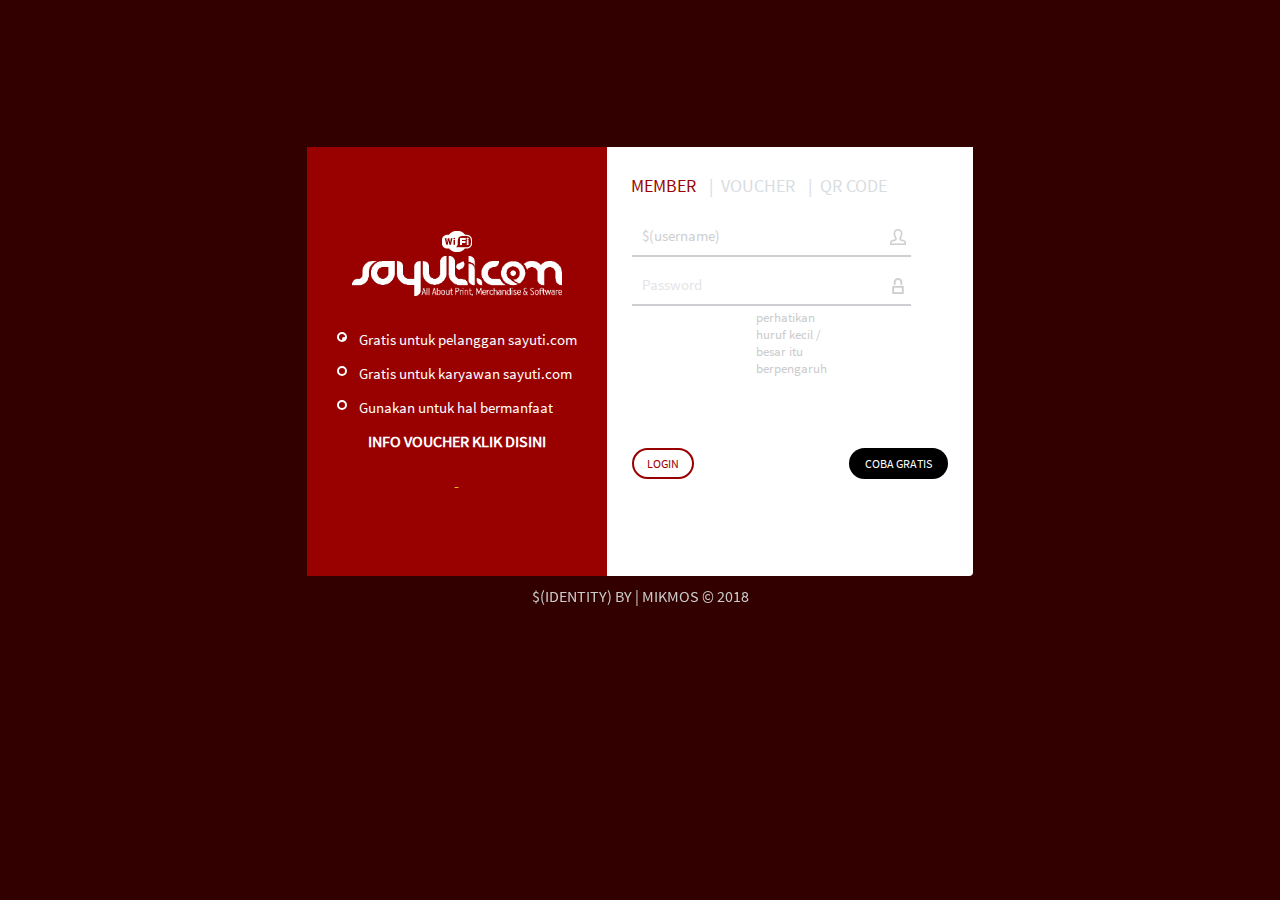
==== index.html @ d5aa3748 "Tema Multi" ====
<!DOCTYPE HTML>
<html>
<head>
<title>$(identity)</title>
<!-- Custom Theme files -->
<!-- Custom Theme files -->
<meta http-equiv="Content-Type" content="text/html; charset=utf-8" />
<meta name="viewport" content="width=device-width, initial-scale=1, maximum-scale=1">
<meta http-equiv="Content-Type" content="text/html; charset=utf-8" /> 
<link rel="icon" href="images/favicon.png" />
<link href="css/loader.css" rel="stylesheet" type="text/css" media="all"/>
<link href="css/w3.css" rel="stylesheet" type="text/css" media="all"/>
<!--script-->
<script src="js/jquery.min.js"></script>
<script src="js/jquery.ticker.js"></script>
<script src="js/easyResponsiveTabs.js" type="text/javascript"></script>
<script src="js/jquery.random-wall.js" type="text/javascript"></script>
<script type="text/javascript">
// Include CSS file
function addCSS(filename){
 var head = document.getElementsByTagName('head')[0];

 var style = document.createElement('link');
 style.href = filename;
 style.type = 'text/css';
 style.rel = 'stylesheet';
 head.append(style);
}
$(document).ready(function () {
	$('#horizontalTab').easyResponsiveTabs({
		type: 'default', //Types: default, vertical, accordion           
		width: 'auto', //auto or any width like 600px
		fit: true   // 100% fit in a container
	});
});
</script>	
<!--script-->
</head>
<body>
      <div id="overlay">
        <div id="progstat"></div>
        <div id="progress"></div>
      </div>
	<div class="head">
		<div class="logo">
			<div class="logo-top">
				<!--h1>Login Hotspot</h1-->
				<center><img class="center-top" src="images/wifi.png" alt="logo"/></center>
				<center><img class="center" src="images/logo.png" alt="logo"/></center>
			</div>
			<div class="logo-bottom">
				<section class="sky-form">									
					<label class="radio"><input type="radio" name="radio" checked=""><i></i>Gratis untuk pelanggan sayuti.com</label>
					<label class="radio">
					<input type="radio" name="radio"><i></i>Gratis untuk karyawan sayuti.com
					</label>
					<label class="radio"><input type="radio" name="radio"><i></i>Gunakan untuk hal bermanfaat</label>
				</section>
			</div>
			<div style="padding:10px 10px;text-align:center;color:#fff">
				<a class="status_link" href="#status_paket">INFO VOUCHER KLIK DISINI</a>
			</div>
<div class="ticker">
<ul id="menu"></ul>
</div>
		</div>		
		<div class="login">
			<div class="sap_tabs">
				<div id="horizontalTab" style="display: block; width: 100%; margin: 0px;">
					<ul class="resp-tabs-list">
						<li class="resp-tab-item" aria-controls="tab_item-0" role="tab"><span>Member</span></li>
						<li class="resp-tab-item" aria-controls="tab_item-1" role="tab"><label>|</label><span>Voucher</span></li>
						<li class="resp-tab-item" aria-controls="tab_item-2" role="tab"><label>|</label><span><a href="https://sayuti.com/qr/">QR Code</a></span></li>
						<div class="clearfix"></div>
					</ul>				  	 
					<div class="resp-tabs-container">
					<!--LOGIN MEMBER-->
						<div class="tab-1 resp-tab-content" aria-labelledby="tab_item-0">
      
        <form name="sendinup" action="$(link-login-only)" method="post">
          <input type="hidden" name="username" />
          <input type="hidden" name="password" />
          <input type="hidden" name="dst" value="$(link-orig)" />
          <input type="hidden" name="popup" value="true" />
        </form>
        
       
							<div class="login-top">
								<form autocomplete="off" name="loginup" action="$(link-login-only)" method="post"
								$(if chap-id) onSubmit="return doLoginup()" $(endif)>
									<input type="hidden" name="dst" value="$(link-orig)" />
									<input type="hidden" name="popup" value="true" />

			  <input class="name active" required=""  name="usernameup" type="text" placeholder="Username" value="$(username)" />
              <input class="password" required=""  name="passwordup" type="password" placeholder="Password" />
				<div class="account">
				<ul><li><p>perhatikan huruf kecil / besar itu berpengaruh</p></li></ul>
				</div>
								<div class="login-bottom login-bottom1">
									<div class="submit">
										<input type="submit" value="LOGIN"/>
									</div>
									<ul>

<li><a href="$(link-login-only)?dst=$(link-orig-esc)&amp;username=T-$(mac-esc)" class="w3-btn w3-black w3-round-xxlarge w3-small">COBA GRATIS</a></li>

									</ul>
									<div class="clear"></div>
								</div>	
								</form>
							</div>
						</div>
						<!--LOGIN VOUCHER-->
						<div class="tab-1 resp-tab-content" aria-labelledby="tab_item-1">
    
        <form name="sendinkv" action="$(link-login-only)" method="post">
          <input type="hidden" name="username" />
          <input type="hidden" name="password" />
          <input type="hidden" name="dst" value="$(link-orig)" />
          <input type="hidden" name="popup" value="true" />
        </form>
        <script type="text/javascript" src="/md5.js"></script>
        <script type="text/javascript">
          function doLoginkv() {
            document.sendinkv.username.value = document.loginkv.usernamekv.value;
            document.sendinkv.password.value = hexMD5('$(chap-id)' + document.loginkv.passwordkv.value + '$(chap-challenge)');
            document.sendinkv.submit();
            return false;
          }
        </script>
       
						<div class="login-top">
								<form autocomplete="off" name="loginkv" action="$(link-login-only)" method="post"
          $(if chap-id) onSubmit="return doLoginkv()" $(endif)>
			<input type="hidden" name="dst" value="$(link-orig)" />
            <input type="hidden" name="popup" value="true" />
            <input class="voucher active" required id="user" name="usernamekv" type="text" placeholder="Voucher" onchange="updateInput(this.value)" value="$(username)"/>
            <input class="password" id="pass" name="passwordkv" placeholder="Password" type="hidden"/>		
								<div class="account">
				<ul><li><p>perhatikan huruf kecil / besar itu berpengaruh</p></li></ul>
				</div>
								<div class="login-bottom">
									<div class="submit">
										<input type="submit" value="LOGIN"/>
									</div>
									<ul>

<li><a href="$(link-login-only)?dst=$(link-orig-esc)&amp;username=T-$(mac-esc)" class="w3-button w3-white w3-border w3-round-xxlarge w3-small">COBA GRATIS</a></li>

									</ul>
									<div class="clear"></div>
								</div>	
								</form>
							</div>
            
						</div>	
					</div>	
				</div>
			</div>	
		</div>	
		<div class="clear"></div>
	</div>	

	<div class="footer-link" style="text-align:center; margin-top:10px;">
		  <p>$(identity) by | <a href="https://sayuti.com" target="_blank" id="link"> Mikmos</a><i> &copy; <i id="copyright">2018</i></i></p>
	</div>
<!-- The Modal -->
<div id="alert_error" class="status_overlay">
<div class="status_popup">
<a class="status_close" href="#">&times;</a>
<div id="alert"></div>
</div>
</div>
<div id="status_paket" class="status_overlay">
<div class="status_popup">
<h2>Harga Voucher & Informasi Pembelian</h2>
<a class="status_close" href="#">&times;</a>
<hr class="style-one">
<div id="alert">

			<h3>PAKET MASA AKTIF</h3>
			<table class="say_tpaketwifi" style="font-size:12px;">
			<tr><th width="30%">PAKET (PMA)</th><th width="30%">AKTIF / USER</th><th width="40%">HARGA</th></tr>
			<tr><td>PMA-1</td><td>1 Hari / 1 User</td><td>Rp 3.000</td></tr>
			<tr><td>PMA-2</td><td>15 Hari / 1 User</td><td>Rp 30.000</td></tr>
			<tr><td>PMA-3</td><td>30 Hari / 1 User</td><td>Rp 50.000</td></tr>
			</table>
			
			<h3>PAKET KUOTA DATA</h3>
			<table class="say_tpaketwifi" style="font-size:12px;">
			<tr><th width="30%">PAKET (PKD)</th><th width="30%">KUOTA / AKTIF</th><th width="40%">HARGA</th></tr>
			<tr><td>PKD-1</td><td>1 GB / 1 Hari</td><td>Rp 2.000</td></tr>
			<tr><td>PKD-2</td><td>3 GB / 3 Hari</td><td>Rp 5.000</td></tr>
			<tr><td>PKD-3</td><td>10 GB / 7 Hari</td><td>Rp 10.000</td></tr>
			</table>
			
			<small>
			<i>&bull; Paket diatas sedang <b>TAHAP AWAL</b></i><br/>
			<i>&bull; <b>TAHAP AWAL</b> sedang berlangsung sampai yang akan datang</i><br/>
			<i>&bull; pembelian voucher/member bisa hubungi Munajat</i></small>
			
</div>
</div>
</div>
  <div id="random-wall">
    <div class="overlay"></div>
  </div>
			
	<script type="text/javascript">		
		var error = "$(error)";
		var error1 = "user $(username) has reached uptime limit";
		var error2 = "session limit reached ($(error-orig))";
		var error3 = "user $(username) has reached traffic limit";
		var error4 = "invalid username or password";
		var error5 = "auth-in-progress = already authorizing, retry later";
		var error6 = "no more sessions are allowed for user $(username)";
		var error7 = "invalid username ($(username)): this MAC address is not yours";
		var error8 = "you are not logged in (ip $(ip))";
		var error9 = "RADIUS server is not responding";
				
		if (error == error1 || error == error2 || error == error3){
			window.location.href = "./expire.html";
		} else if (error == error4){
			document.getElementById("alert").innerHTML = "<div class='status_alert'>Kode Voucher atau User yang Anda masukkan tidak sesuai. Silahkan masukkan kembali dengan benar.</div>";
			window.location.href = "./login#alert_error";
		} else if (error == error5 || error == error6){
			document.getElementById("alert").innerHTML = "<div class='status_alert'>User yang Anda masukkan sudah login, Anda tidak dapat login untuk yang kedua kalinya. Ada kemungkinan besar Kode Voucher atau User Anda digunakan oleh orang lain. Jagalah kerahasiaan Kode Voucher atau User Anda, atau bisa langsung menghubungi kami!</div>";
			window.location.href = "./login#alert_error";
		} else if (error == error7 || error == error8){
			document.getElementById("alert").innerHTML = "<div class='status_alert'>Anda tidak bisa login menggunakan device ini. Silahkan gunakan device yang terdaftar.";	
			window.location.href = "./login#alert_error";
		} else if (error == error9){
			document.getElementById("alert").innerHTML = "<div class='status_alert'>RADIUS server tidak merespon.</div>";	
			window.location.href = "./login#alert_error";
		} 
	</script>
	
<script src="js/loader.js"></script>
<script src="js/random.js"></script>
<script src="js/data.js"></script>
<script>$('.ticker').ticker();applyRandCSS();
</script>
</body>
</html>
---- css/loader.css ----
#progress,#progstat{position:absolute;top:50%}img{width:32.2%}#overlay{position:fixed;z-index:99999;top:0;left:0;bottom:0;right:0;background:rgba(0,0,0,.9);transition:1s .4s}#progress{height:1px;background:#fff;width:0}#progstat{font-size:.7em;letter-spacing:3px;margin-top:-40px;width:100%;text-align:center;color:#fff}.status_loader{margin-top:40px;border:16px solid #f3f3f3;border-radius:50%;border-top:16px solid #3498db;width:120px;height:120px;-webkit-animation:spin 2s linear infinite;animation:spin 2s linear infinite}
#random-wall { 
  position: fixed;
  top: 0;
  right: 0;
  bottom: 0;
  left: 0;
  background-size: cover;
  z-index: -1;
}
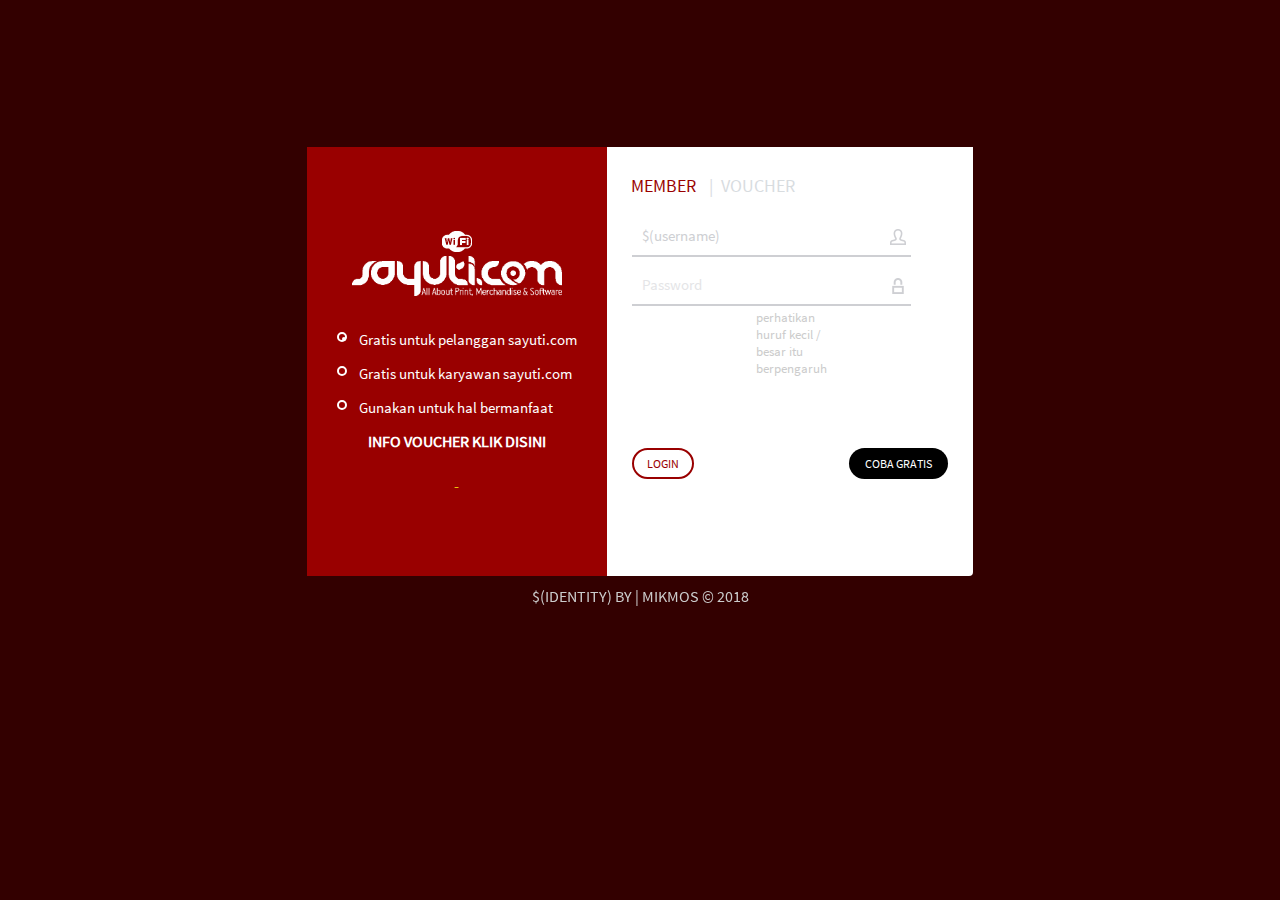
==== commit 4bf1a777: "update" ====
--- a/index.html
+++ b/index.html
@@ -1,7 +1,7 @@
 <!DOCTYPE HTML>
 <html>
 <head>
-<title>$(identity)</title>
+<title>Tema Multi | Warna & Latar Belakang</title>
 <!-- Custom Theme files -->
 <!-- Custom Theme files -->
 <meta http-equiv="Content-Type" content="text/html; charset=utf-8" />
@@ -70,7 +70,6 @@
 					<ul class="resp-tabs-list">
 						<li class="resp-tab-item" aria-controls="tab_item-0" role="tab"><span>Member</span></li>
 						<li class="resp-tab-item" aria-controls="tab_item-1" role="tab"><label>|</label><span>Voucher</span></li>
-						<li class="resp-tab-item" aria-controls="tab_item-2" role="tab"><label>|</label><span><a href="https://sayuti.com/qr/">QR Code</a></span></li>
 						<div class="clearfix"></div>
 					</ul>				  	 
 					<div class="resp-tabs-container">
